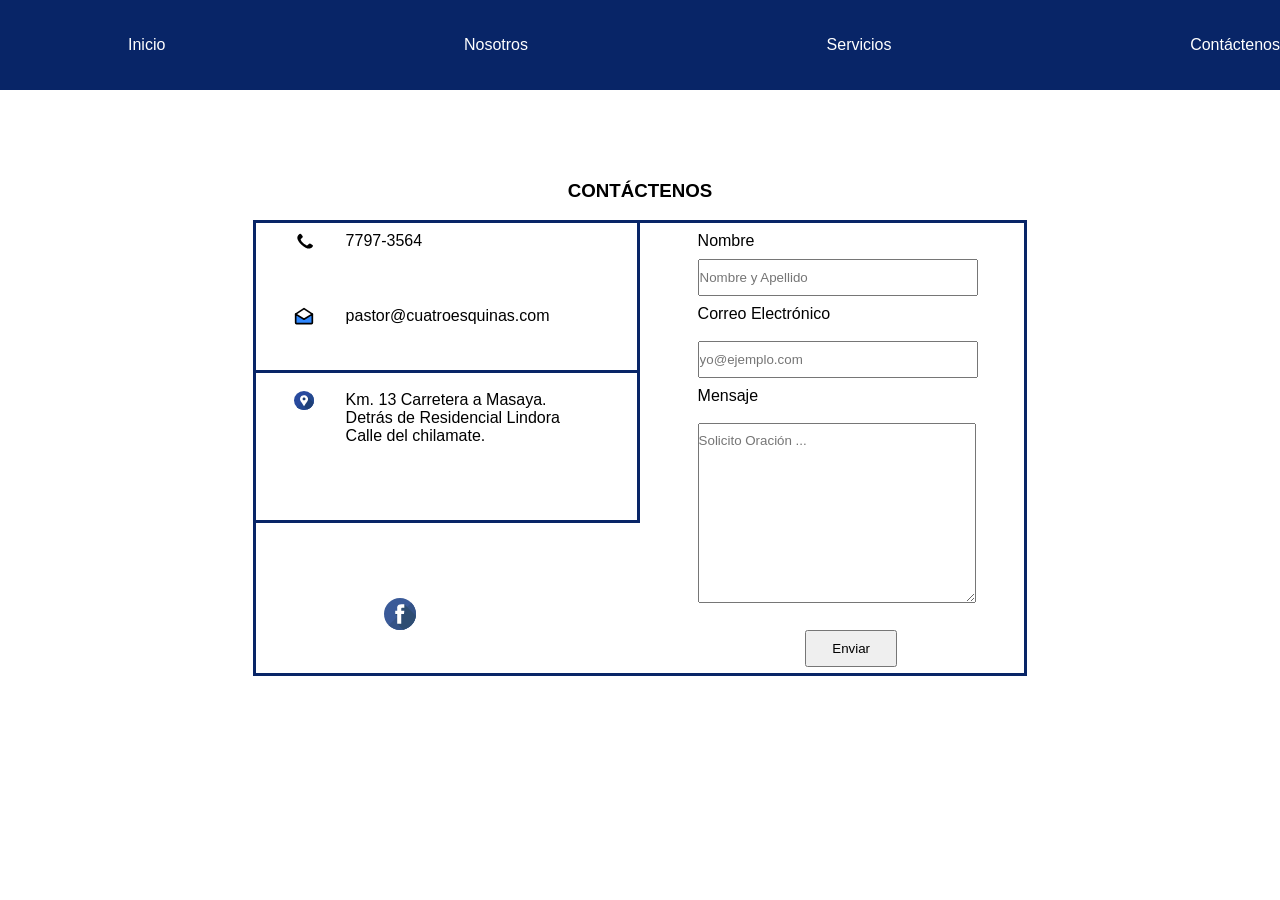
==== contact.html @ 526b239d "Change images origin for contact form" ====
<!DOCTYPE html>
<html lang="en">
<head>
    <meta charset="UTF-8">
    <meta http-equiv="X-UA-Compatible" content="IE-edge">
    <meta name="viewport" content="width=device-width, initial-scale=1.0">
    <title>Contacto</title>
    <link rel="stylesheet" href="style.css">
</head>
<body>
  <header class="header-container">
    <nav class="nav-bar">
      <ul class="nav-options">
        <li class="nav-list"><a class="link" href="index.html#home">Inicio</a></li>
        <li class="nav-list"><a class="link">Nosotros</a></li>
        <li class="nav-list"><a class="link" href="index.html#servicios">Servicios</a></li>
        <li class="nav-list"><a class="link" href="contact.html">Contáctenos</a></li>
      </ul>
    </nav>
    <nav class="nav-mobil" >
      <div class="hamburger">
        <span class="bar"></span>
        <span class="bar"></span>        
        <span class="bar"></span> 
      </div>
      <ul class="mobil-list">
        <li><a class="mobil-link" href="about.html">Nosotros</a></li>
        <li><a class="mobil-link" href="index.html#servicios">Servicios</a></li>
        <li><a  class="mobil-link" href="contact.html">Contáctenos</a></li>
      </ul>    
    </nav>

  </header>
  <section class="form-section">
    <h3>CONTÁCTENOS</h3>
    <div class="info-container">
      <img src="img/forma/call.svg" class="phone-image"><p class="phone-number">7797-3564</p>
      <img src="img/forma/mail.svg" class="mail-image"><p class="email">pastor@cuatroesquinas.com</p>
     
      <img src="img/forma/address.svg" class="address-image"><div class="address">
        <p>Km. 13 Carretera a Masaya.</p>  Detrás de Residencial Lindora
        <p>Calle del chilamate.</p>
      </div>
      <ul class="social-networks"> 
        <li class="list-social"> <a href="https://www.facebook.com/somos4troesquinas" class="logo"><img src="img/forma/fb1.svg" class="fb"></a></li>
      </ul>
      <form action="https://api.web3forms.com/submit" method="POST" class="form">
        <input type="hidden" name="access_key" value="96ead554-1c9c-457c-add5-d3d6f582c235">
        <label for="name" class="label-name">Nombre</label>
        <input type="text" class="text-name" name="name" id="name" maxlength="30" placeholder= "Nombre y Apellido" required>
        <label  for="email" class="label-email">Correo Electrónico</label>
        <input type="email" name="email" class="text-name" id="email" placeholder= "yo@ejemplo.com" required>
        <label for="msg" class="label-message">Mensaje</label>
        <textarea name="message" class="text-message" id= "msg" maxlength="600" placeholder= "Solicito Oración ..."></textarea>
        <button type="submit">Enviar</button>
      </form>
    </div>
  </section>  
  <script src="menu.js"></script>
</body>
</html>
---- style.css ----
* {
  margin: 0;
  padding: 0;
  text-decoration: none;
  font-family: "Montserrat", sans-serif;
}

html,
body {
  min-height: 100%;
  width: 100%;
}

body {
  background: white;
  background-repeat: no-repeat;
}

/* Hero Section */

.slideshow-container {
  max-width: 1000px;
  position: relative;
  margin: auto;
}

.mySlides {
  display: none;
}

.prev, .next {
  cursor: pointer;
  position: absolute;
  top: 50%;
  width: auto;
  margin-top: -22px;
  padding: 16px;
  color: white;
  font-weight: bold;
  font-size: 18px;
  transition: 0.6s ease;
  border-radius: 0 3px 3px 0;
  user-select: none;
}
.next {
  right: 0;
  border-radius: 3px 0 0 3px;
}

.prev:hover, .next:hover {
  background-color: rgba(0,0,0,0.8);
}

/* Caption text */
.text {
  color: #f2f2f2;
  font-size: 15px;
  padding: 8px 12px;
  position: absolute;
  bottom: 8px;
  width: 100%;
  text-align: center;
}

/* Number text (1/3 etc) */
.numbertext {
  color: #f2f2f2;
  font-size: 12px;
  padding: 8px 12px;
  position: absolute;
  top: 7.5vh;
}

/* The dots/bullets/indicators */

.dot-container {
  text-align: center;
}

.dot {
  cursor: pointer;
  height: 15px;
  width: 15px;
  margin: 0 2px;
  background-color: #bbb;
  border-radius: 50%;
  display: inline-block;
  transition: background-color 0.6s ease;
}

.active, .dot:hover {
  background-color: #717171;
}

/* Fading animation */
.fade {
  animation-name: fade;
  animation-duration: 1.5s;
}

@keyframes fade {
  from {opacity: .4}
  to {opacity: 1}
}

.hero {
  margin-top: 7.5vh;
  height: 35vh;
  width: 100vw;
  object-fit: cover;
}

.header-container {
  display: flex;
  width: 100vw;
}

.nav-bar {
  width: 0;
  height: 0;
}

.nav-mobil {
  display: flex;
  justify-content: space-between;
  align-items: center;
  background-color: #082567;
  transition: 0.3s;
  width: 100vw;
  height: 7.5vh;
  position: fixed;
  z-index: 1000;
}

.nav-mobil li {
  list-style: none;
}

.mobil-list {
  visibility: hidden;
}

.mobil-link {
  color: white;
  margin-top: -200px;
}

.hamburger {
  flex: 1;
  margin-left: -70vw;
}

.bar {
  display: block;
  width: 6vw;
  height: 0.5vh;
  margin: 0.6vh auto;
  -webkit-transition: all 0.3s ease-in-out;
  transition: all 0.3s ease-in-out;
  background-color: white;
}

.hamburger.active.bar:nth-child(1) {
  margin-top: 5vh;
  margin-left: 10vw;
  transform: translateY(12px) rotate(45deg);
}

.hamburger.active .bar:nth-child(2) {
  opacity: 0;
}

.hamburger.active .bar:nth-child(3) {
  margin-top: 1.5vh;
  margin-left: 10vw;
  transform: translateY(-16px) rotate(-45deg);
}

.nav-mobil.active {
  display: flex;
  flex-direction: column;
  justify-content: center;
  left: -5vh;
  transition: 0.3s;
  z-index: 1;
  width: 110vw;
  height: 100vh;
  padding-bottom: 10vh;
  visibility: visible;
}

.nav-mobil.active .mobil-list {
  gap: 2vh;
  margin-top: -40vh;
  margin-left: 14vw;
  visibility: visible;
}

.mobil-list.active {
  visibility: visible;
  position: absolute;
}

/* Principios Section Mobile */

.principios-title {
  color: black;
  font-size: 2em;
  padding-bottom: 5vh;
}

.principios-container {
  padding: 10vh 0 30vh 0;
  display: flex;
  flex-direction: column;
  align-items: center;
  width: 100vw;
}

.principios {
  width: 90%;
}

.principio {
  width: 40%;
  height: 20%;
  border-radius: 50%;
  opacity: 0.8;
  transition: 1s ease;
  cursor: pointer;
  margin-bottom: 2vh;
}

.principio_container {
  display: flex;
  flex-direction: column;
  align-items: center;
  position: relative;
}

.principio_container:hover {
  display: flex;
  flex-direction: column;
  opacity: 1;
}

.principio_btn {
  margin-top: 0;
  background-color: #ff8000;
  color: white;
  opacity: 1;
  border-radius: 5px;
  border: 3px solid #ff8000;
  font-size: 1em;
  font-weight: bold;
  padding: 10px 20px;
}

/* Servicios Section */

.servicios-section {
  display: flex;
  flex-direction: column;
  align-items: center;
  width: 100vw;
  padding-bottom: 10vh;
}

.servicios-title {
  color: black;
  font-size: 2em;
  padding-bottom: 5vh;
  display: flex;
  justify-content: center;
  width: 90vw;
}

.invitacion {
  color: black;
  font-size: 1.5em;
  padding-bottom: 8vh;
  width: 80vw;
}

.servicios-container {
  display: flex;
  flex-direction: column;
  align-items: center;
  width: 90vw;
  margin-left: 2.5vw;
}

.servicios {
  display: flex;
  flex-direction: column;
  align-items: center;
  height: 50vh;
  width: 80vw;
  background-image: none;
  background-color: #104e8b;
  border: #082567 solid 2px;
  border-radius: 15px;
  margin-top: 5vh;
}
  

.servicios h3 {
  color: white;
  margin: 10vh 0 3vh 0;
  font-size: 1.2em;
  font-weight: bold;
}

.servicios img {
  background-color: white;
  width: 35%;
  height: 25%;
  border-radius: 50%;
  overflow: hidden;
  margin: 3vh 0 3vh 2vw;
}

.dia {
  color: white;
  font-size: 1.2em;
  font-weight: bold;
}

/* Modal */

.modal {
  position: fixed;
  inset: 0;
  width: 100vw;
  height: 90vh;
  background-color: rgba(0, 0, 0, 0.90);
  backdrop-filter: blur(15px);
  display: flex;
  justify-content: center;
  align-items: center;
  z-index: 1000;
}

.hidden {
  display: none;
}

.modal-img {
  width:100%;
}

.modal-content {
  position:relative;
  background-color: white;
  width: 80%;
  max-width: 700px;
  padding: 20px;
  border-radius: 10px;
}

.modal-text {
  margin-top: 20px;
  line-height: 1.6;
}

.close-btn {
  justify-self: end;
  font-size: 2rem;
  cursor: pointer;
}

/* Form Section */

.form-section {
  display: flex;
  flex-direction: column;
  justify-content: center;
}

.form-section h3 {
  margin-bottom: 2vh;
  align-self: center;
}

.servicios:hover > h3 {
  display: block;
}

.form {
  grid-row: 1/2;
  display: flex;
  flex-direction: column;
  justify-content: center;
  width: 86vw;
  padding-left: 5%;
  border-bottom: solid #082567 3px;
}

.info-container {
  width: 90vw;
  height: 75vh;
  margin: 0 5vw 5vw 5vw;
  display: grid;
  grid-template-columns: 1fr;
  grid-template-rows: repeat(8, 1fr);
  border: solid #082567 3px;
}

.label-name {
  grid-row: 1/2;
  width: 90%;
  margin: 1vh 0 2vh 0;
}

.text-name {
  grid-row: 1/2;
  width: 90%;
  padding: 1vh 0 1vh 0;
}

.label-email {
  grid-row: 1/2;
  margin: 1vh 0 2vh 0;
}

.text-email {
  grid-row: 1/2;
  width: 90%;
  padding: 1vh 0 1vh 0;
}

.label-message {
  grid-row: 1/2;
  margin: 1vh 0 2vh 0;
}

.text-message {
  grid-row: 1/2;
  width: 90%;
  padding: 1vh 0 0 0;
  height: 20vh;
}

button {
  grid-row: 1/2;
  width: 30%;
  margin-top: 3vh;
  padding: 1vh;
  align-self: center;
  margin-bottom: 2%;
}

.phone-image {
  grid-column: 1/2;
  grid-row: 2/3;
  height: 1.2em;
  padding: 1vh 0 0 13vw;
}

.phone-number {
  grid-column: 1/2;
  grid-row: 2/3;
  padding: 1vh 0 0 20vw;
}

.mail-image {
  grid-column: 1/2;
  grid-row: 3/4;
  height: 1.2em;
  padding: 0 0 0 13vw;
}

.email {
  grid-column: 1/2;
  grid-row: 3/4;
  border-bottom: solid #082567 3px;
  padding: 0 0 1vh 20vw;
}

.address-image {
  grid-column: 1/2;
  grid-row: 4/5;
  height: 1.2em;
  padding: 3vh 0 0 13vw;
}

.address {
  grid-column: 1/2;
  grid-row: 4/5;
  border-bottom: solid #082567 3px;
  padding: 1vh 0 1vh 20vw;
}

.social-networks {
  grid-column: 1/2;
  grid-row: 8/9;
}

.list-social {
  height: 40%;
  list-style: none;
}

.fb {
  height: 2em;
  margin-left: 20vw;
}

@media (min-width: 767px) {
  .nav-mobil {
    visibility: hidden;
  }

  .nav-options {
    visibility: visible;
    display: flex;
    justify-content: space-between;
    align-items: center;
    background-color: #082567;
    transition: 0.3s;
    width: 100vw;
    height: 10vh;
    position: fixed;
    z-index: 1000;
  }

  .nav-list {
    list-style: none;
  }

  .link {
    margin-left: 10vw;
    font-weight: 400;
    padding-bottom: 8px;
    border-bottom: 3px solid transparent;
    color: white;
    z-index: 1000;
  }

  .link:hover {
    border-color: white;
    font-weight: 600;
  }

  .hamburger {
    visibility: hidden;
  }

  .nav-bar {
    visibility: visible;
  }
  .text {
  width: 100vw;
  }

  .next {
    right: -32vw;
  }

  .slideshow-container {
    margin: 0;
  }

  .hero {
    height: 80vh;
    width: 100vw;
  }

  .numbertext {
    top: 10vh;
  }

  .dot-container {
  width: 100vw;
}


  .principios-title {
    font-size: 3.2em;
    padding-bottom: 10vh;
  }

  .principios-container {
    width: 90vw;
    display: flex;
    flex-direction: column;
    padding: 20vh 0 20vh 5vw;
  }

  .principios {
    display: flex;
    flex-direction: row;
    align-items: center;
  }

  .principio_container {
    display: flex;
    flex-direction: column;
    width: 25vw;
  }

  .principio_container:hover {
    display: flex;
    flex-direction: column;
  }

  .principio {
    width: 10vw;
    height: 20vh;
  }

  .principio_btn {
    background-color: #ff8000;
    color: white;
    opacity: 0;
  }

  .principio_container:hover > .principio_btn {
  opacity: 1;
  }

  .principio_container:hover > .principio_btn {
    opacity: 1;
  }

  /* Modal Desktop */
  
  .modal {
    width: 100vw;
    height: 100vh;
    align-items: center;
  }

  .modal-content {
    height: 80vh;
  }

  .close-btn {
    top: 10px;
    right: 20px;
  }

  .modal-img {
    height: 50vh;
    object-fit: cover;
  }

  .servicios-section {
    display: flex;
    flex-direction: column;
    align-items: center;
    width: 100vw;
    padding-bottom: 10vh;
  }

  .servicios-title {
    color: black;
    font-size: 3.2em;
    padding-bottom: 5vh;
  }

  .invitacion {
    color: black;
    font-size: 1.5em;
    padding-bottom: 8vh;
    width: 60vw;
    padding-left: 5vw;
  }

  .servicios-container {
    display: flex;
    flex-direction: row;
    justify-content: space-between;
    width: 90vw;
    margin-left: 0;
  }

  .servicios {
    display: flex;
    justify-content: center;
    height: 50vh;
    width: 20vw;
    border: black solid 2px;
    border-radius: 15px;
    background-image: url(img/servicios/florazul.jpeg);
    background-color: rgba(0, 0, 0, 0.85);
    background-blend-mode: darken;
    background-repeat: no-repeat;
    background-size: cover;
    align-items: flex-end;
    border-radius: 15px;
    margin-bottom: 5vh;
    cursor: pointer;
  }

  .servicios:hover {
    display: flex;
    flex-direction: column;
    background-image: none;
    background-color: #104e8b;
    border: #082567 solid 2px;
    border-radius: 15px;
    height: 50vh;
    width: 20vw;
    display: flex;
    justify-content: center;
    align-items: center;
  }  

  .servicios h3 {
    color: white;
    margin: 3vh 0 3vh;
    font-size: 1.2em;
    font-weight: bold;
    display: none;
  }

  .servicios img {
    background-color: white;
    width: 30%;
    border-radius: 50%;
    overflow: hidden;
    margin: 0 0 2vh .8vw;
    position: relative;
  }

  .dia {
    color: white;
    font-size: 1.2em;
    font-weight: bold;
    display: none;
  }

  .servicios:hover > .servicios {
  background-image: none;
  }

  .servicios:hover > p {
    display: block;
    display: flex;
    justify-content: center;
    color: white;
  }

  /* Contact Section  Desktop */

  .form-section {
    margin-top: 20vh;
    display: flex;
    align-items: center;
  }

  .info-container {
    width: 60vw;
    height: 50vh;
    margin: 0 5vw 5vw 5vw;
    display: grid;
    grid-template-columns: 1fr 1fr;
    grid-template-rows: repeat(6, 1fr);
    border: solid #082567 3px;
  }

  .phone-image {
    padding: 1vh 0 0 3vw;
    grid-row: 1/2;
    height: 1.2em;
  }

  .phone-number {
    padding: 1vh 0 0 7vw;
    grid-row: 1/2;
    border-right: solid #082567 3px;
  }

  .mail-image {
    padding: 1vh 0 0 3vw;
    grid-row: 2/3;
  }

  .email {
    padding: 1vh 0 0 7vw;
    grid-row: 2/3;
    border-right: solid #082567 3px;
  }

  .address-image {
    padding: 2vh 0 0 3vw;
    grid-row: 3/5;
  }

  .address {
    padding: 2vh 0 0 7vw;
    grid-row: 3/5;
    border-right: solid #082567 3px;
  }

  .social-networks {
    grid-row: 6/7;
  }

  .fb {
    margin-left: 10vw;
  }

  .form {
    grid-column: 2/3;
    grid-row: 1/7;
    width: 80%;
    margin-left: 10%;
    border-bottom: none;
  }

  .label-name {
    grid-row: 1/2;
    width: 100%;
    margin: 1vh 0 1vh 0;
  }

  .text-name {
    grid-row: 2/3;
  }

  .label-email {
    grid-row: 3/4;
  }

  .text-email {
    grid-row: 4/5;
  }

  .label-message {
    grid-row: 5/6;
  }

  .text-message {
    grid-row: 6/7;
  }

  button {
    grid-row: 7/8;
  }
}
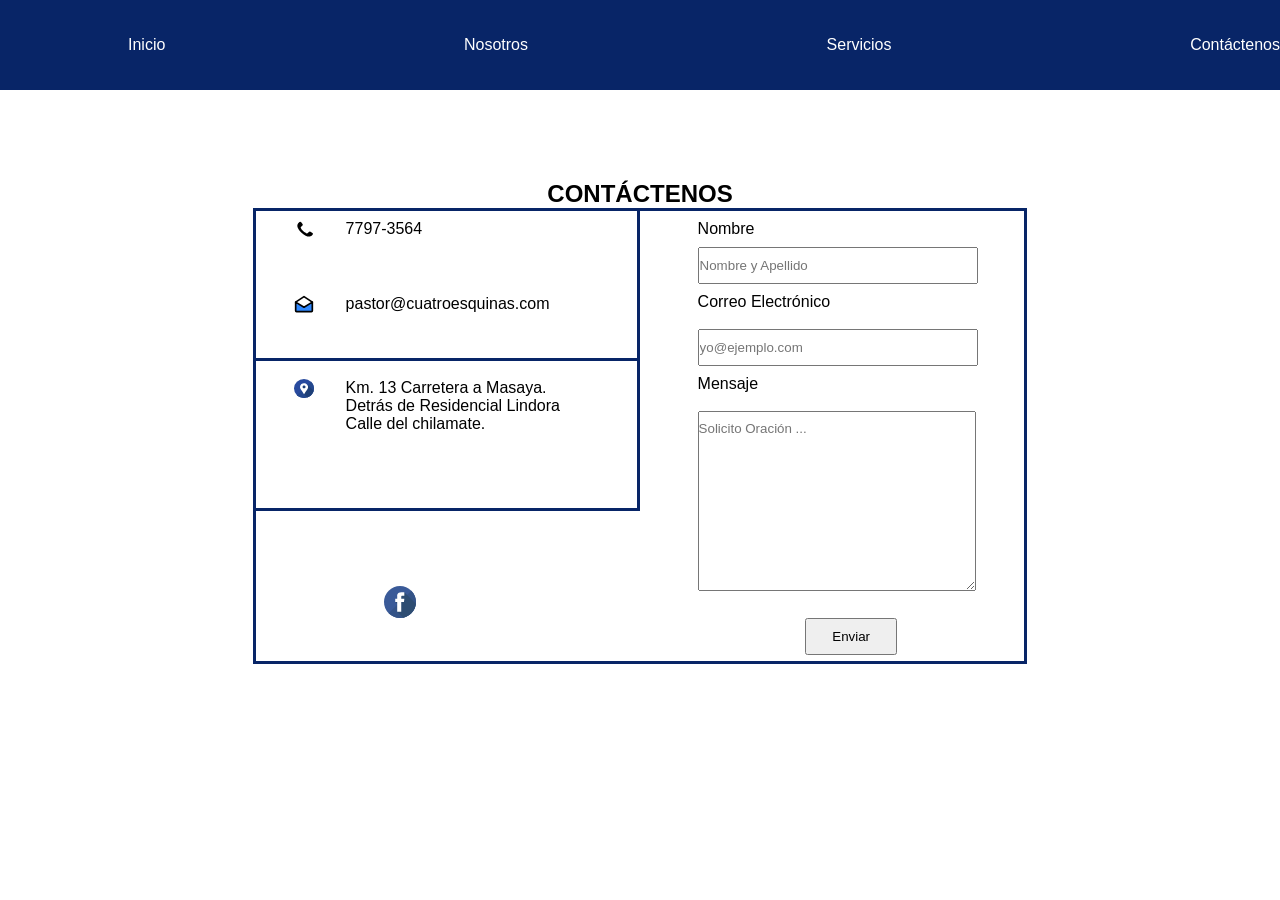
==== commit 598610b0: "Change header from h3 to h2" ====
--- a/contact.html
+++ b/contact.html
@@ -24,7 +24,8 @@
         <span class="bar"></span> 
       </div>
       <ul class="mobil-list">
-        <li><a class="mobil-link" href="about.html">Nosotros</a></li>
+        <li><a class="mobil-link" href="index.html#home">Inicio</a></li>
+        <li><a class="mobil-link" href="nosotros.html">Nosotros</a></li>
         <li><a class="mobil-link" href="index.html#servicios">Servicios</a></li>
         <li><a  class="mobil-link" href="contact.html">Contáctenos</a></li>
       </ul>    
@@ -32,7 +33,7 @@
 
   </header>
   <section class="form-section">
-    <h3>CONTÁCTENOS</h3>
+    <h2>CONTÁCTENOS</h2>
     <div class="info-container">
       <img src="img/forma/call.svg" class="phone-image"><p class="phone-number">7797-3564</p>
       <img src="img/forma/mail.svg" class="mail-image"><p class="email">pastor@cuatroesquinas.com</p>
--- a/style.css
+++ b/style.css
@@ -142,7 +142,7 @@
 
 .mobil-link {
   color: white;
-  margin-top: -200px;
+  margin-top: -200px; 
 }
 
 .hamburger {
@@ -160,10 +160,10 @@
   background-color: white;
 }
 
-.hamburger.active.bar:nth-child(1) {
+.hamburger.active .bar:nth-child(1) {
   margin-top: 5vh;
   margin-left: 10vw;
-  transform: translateY(12px) rotate(45deg);
+  transform: translateY(13px) rotate(45deg);
 }
 
 .hamburger.active .bar:nth-child(2) {
@@ -199,6 +199,10 @@
 .mobil-list.active {
   visibility: visible;
   position: absolute;
+}
+
+.link {
+  visibility: hidden;
 }
 
 /* Principios Section Mobile */
@@ -506,6 +510,195 @@
   margin-left: 20vw;
 }
 
+/* Nosotros page */
+
+.people1-container {
+  width: 100vw;
+}
+
+.people1 {
+  position: absolute;
+  object-fit: cover;
+  margin-left: 0;
+  margin-top: 20vh;
+  animation: slideLeft 5s ease-in-out forwards;
+}
+
+.container-people1-text {
+  position: absolute;
+  margin-top: 40vh;
+  width: 100%;
+  min-height: 7rem;
+  margin-left: 0;
+  background-color: #082567;
+  animation: fadeIn 5s ease forwards;
+}
+
+.people1-text {
+  width: 90%;
+  padding-left: 5%;
+  padding-top: 3%;
+  position: absolute;
+  color: white;
+  animation: fadeIn 5s ease forwards;
+}
+
+/* People 2 */
+
+.people2-container {
+  position: absolute;
+  margin-top: 60vh;
+  width: 100vw;
+}
+
+.people2 {
+  position: absolute;
+  object-fit: cover;
+  width: 50vw;
+  height: 18vh;
+  margin-right: 20vw;
+  animation: slideRight 5s ease forwards;
+}
+
+.container-people2-text {
+  position: absolute;
+  width: 100%;
+  height: 7rem;
+  background-color: #082567;
+
+  animation: fadeIn 2s ease forwards;
+  margin-top: 20vh;
+}
+
+.people2-text {
+  width: 90%;
+  padding-left: 5%;
+  padding-top: 3%;
+  position: absolute;
+  color: white;
+  animation: fadeIn 5s ease forwards;
+}
+
+
+@keyframes slideLeft {
+
+  from {
+    transform: translateX(0);
+    opacity: 0;
+  }
+
+  to {
+    transform: translateX(80%);
+    opacity: 1;
+  }
+
+}
+
+@keyframes slideRight {
+
+  from {
+    transform: translateX(60%);
+    opacity: 0;
+  }
+
+  to {
+    transform: translateX(5%);
+    opacity: 1;
+  }
+
+}
+
+@keyframes fadeIn {
+
+  from {
+    opacity: 0;
+  }
+
+  to {
+    opacity: 1;
+  }
+
+}
+
+@media screen and (min-width: 359px) {
+
+  .hamburger.active .bar:nth-child(1) {
+  margin-top: 5vh;
+  margin-left: 10vw;
+  transform: translateY(13px) rotate(45deg);
+}
+
+.hamburger.active .bar:nth-child(3) {
+  margin-top: 2.3vh;
+  margin-left: 10vw;
+  transform: translateY(-16px) rotate(-45deg);
+}
+
+}
+
+@media screen and (min-width: 374px) {
+
+  .hamburger.active .bar:nth-child(1) {
+  margin-top: 5vh;
+  margin-left: 10vw;
+  transform: translateY(13px) rotate(45deg);
+}
+
+.hamburger.active .bar:nth-child(3) {
+  margin-top: 2.65vh;
+  margin-left: 10vw;
+  transform: translateY(-16px) rotate(-45deg);
+}
+
+}
+
+@media screen and (min-width: 389px) {
+
+  .hamburger.active .bar:nth-child(1) {
+  margin-top: 5.9vh;
+  margin-left: 10vw;
+  transform: translateY(13px) rotate(45deg);
+}
+
+.hamburger.active .bar:nth-child(3) {
+  margin-top: 1.8vh;
+  margin-left: 10vw;
+  transform: translateY(-16px) rotate(-45deg);
+}
+
+}
+
+@media screen and (min-width: 411px) {
+
+  .hamburger.active .bar:nth-child(1) {
+  margin-top: 5.7vh;
+  margin-left: 10vw;
+  transform: translateY(13px) rotate(45deg);
+}
+
+.hamburger.active .bar:nth-child(3) {
+  margin-top: 1.6vh;
+  margin-left: 10vw;
+  transform: translateY(-16px) rotate(-45deg);
+}
+}
+
+@media screen and (min-width: 429px) {
+
+  .hamburger.active .bar:nth-child(1) {
+  margin-top: 5.9vh;
+  margin-left: 10vw;
+  transform: translateY(13px) rotate(45deg);
+}
+
+.hamburger.active .bar:nth-child(3) {
+  margin-top: 1.5vh;
+  margin-left: 10vw;
+  transform: translateY(-16px) rotate(-45deg);
+}
+
+}
+
 @media (min-width: 767px) {
   .nav-mobil {
     visibility: hidden;
@@ -535,6 +728,7 @@
     border-bottom: 3px solid transparent;
     color: white;
     z-index: 1000;
+    visibility: visible;
   }
 
   .link:hover {
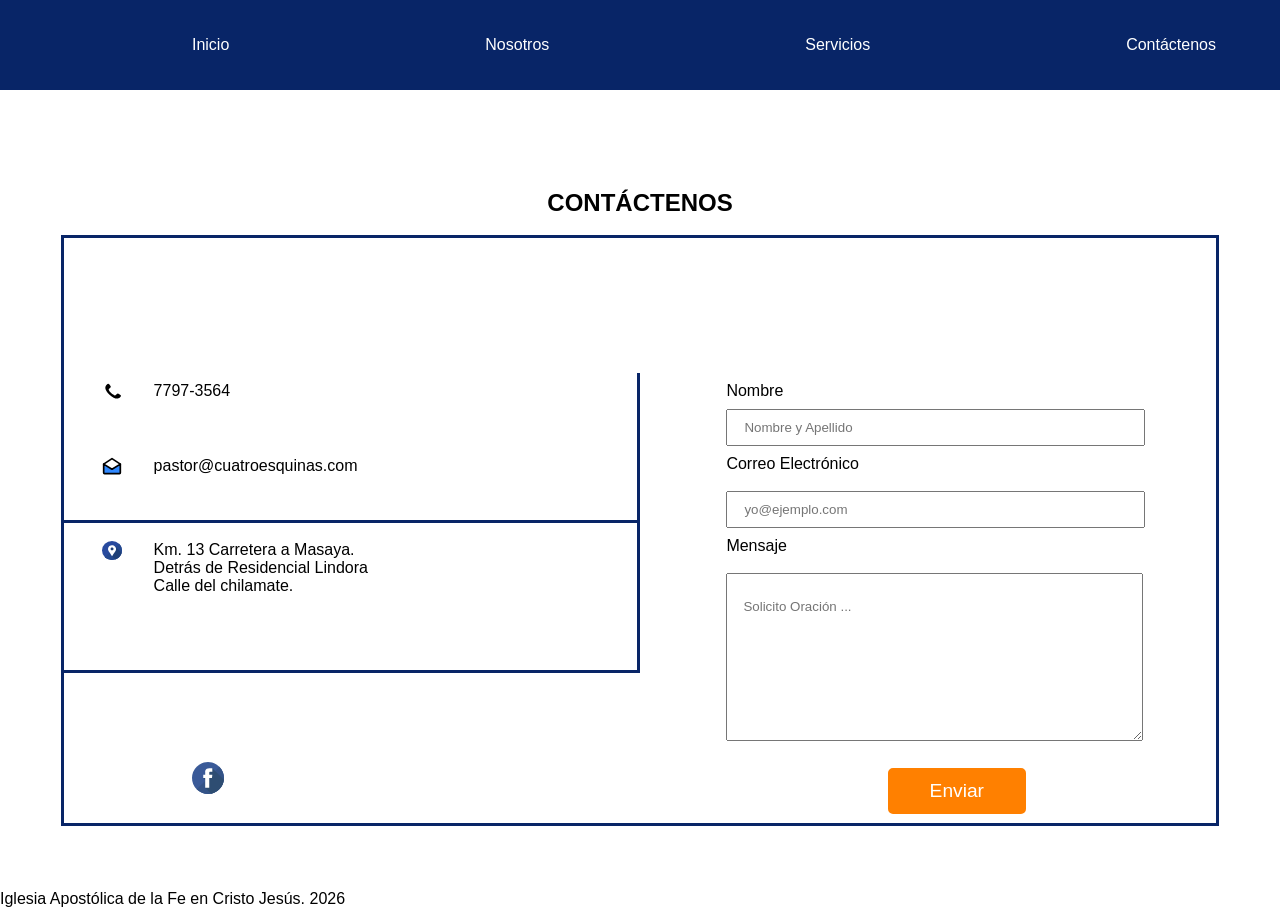
==== commit 4a3e6dd8: "Add footer" ====
--- a/contact.html
+++ b/contact.html
@@ -57,6 +57,10 @@
       </form>
     </div>
   </section>  
+  <footer class="footer">
+    <span>Iglesia Apostólica de la Fe en Cristo Jesús. 2026</span>
+  </footer>
+
   <script src="menu.js"></script>
 </body>
 </html>
--- a/style.css
+++ b/style.css
@@ -28,7 +28,8 @@
   display: none;
 }
 
-.prev, .next {
+.prev,
+.next {
   cursor: pointer;
   position: absolute;
   top: 50%;
@@ -42,22 +43,24 @@
   border-radius: 0 3px 3px 0;
   user-select: none;
 }
+
 .next {
   right: 0;
   border-radius: 3px 0 0 3px;
 }
 
-.prev:hover, .next:hover {
-  background-color: rgba(0,0,0,0.8);
+.prev:hover,
+.next:hover {
+  background-color: rgba(0, 0, 0, 0.8);
 }
 
 /* Caption text */
 .text {
   color: #f2f2f2;
-  font-size: 15px;
-  padding: 8px 12px;
+  font-size: 1rem;
+  font-weight: bold;
   position: absolute;
-  bottom: 8px;
+  bottom: 20px;
   width: 100%;
   text-align: center;
 }
@@ -88,7 +91,8 @@
   transition: background-color 0.6s ease;
 }
 
-.active, .dot:hover {
+.active,
+.dot:hover {
   background-color: #717171;
 }
 
@@ -99,8 +103,8 @@
 }
 
 @keyframes fade {
-  from {opacity: .4}
-  to {opacity: 1}
+  from { opacity: 0.4; }
+  to { opacity: 1; }
 }
 
 .hero {
@@ -138,16 +142,17 @@
 
 .mobil-list {
   visibility: hidden;
+  background-color: #082567;
 }
 
 .mobil-link {
   color: white;
-  margin-top: -200px; 
+  font-size: 3rem;
 }
 
 .hamburger {
   flex: 1;
-  margin-left: -70vw;
+  margin-left: -10vw;
 }
 
 .bar {
@@ -189,6 +194,10 @@
   visibility: visible;
 }
 
+.active {
+  background-color: #082567;
+}
+
 .nav-mobil.active .mobil-list {
   gap: 2vh;
   margin-top: -40vh;
@@ -198,7 +207,12 @@
 
 .mobil-list.active {
   visibility: visible;
-  position: absolute;
+  display: flex;
+  justify-content: space-around;
+  align-items: center;
+  flex-direction: column;
+  width: 80%;
+  height: 70%;
 }
 
 .link {
@@ -214,7 +228,7 @@
 }
 
 .principios-container {
-  padding: 10vh 0 30vh 0;
+  padding: 10vh 0 15vh 0;
   display: flex;
   flex-direction: column;
   align-items: center;
@@ -249,7 +263,7 @@
 }
 
 .principio_btn {
-  margin-top: 0;
+  margin: 3vh 0 5vh 0;
   background-color: #ff8000;
   color: white;
   opacity: 1;
@@ -284,6 +298,7 @@
   font-size: 1.5em;
   padding-bottom: 8vh;
   width: 80vw;
+  text-align: center;
 }
 
 .servicios-container {
@@ -306,7 +321,6 @@
   border-radius: 15px;
   margin-top: 5vh;
 }
-  
 
 .servicios h3 {
   color: white;
@@ -330,14 +344,39 @@
   font-weight: bold;
 }
 
+.preach {
+  display: flex;
+  flex-direction: column;
+  justify-content: center;
+  padding: 10vh 0 5vh 0;
+  width: 90vw;
+}
+
+.preach-title {
+  display: flex;
+  justify-content: center;
+  color: black;
+  font-size: 2em;
+  padding-bottom: 5vh;
+  margin-left: 5vw;
+  width: 90vw;
+}
+
+.fb-video {
+  width: 90vw;
+  display: flex;
+  justify-content: center;
+  margin-left: 5vw;
+}
+
 /* Modal */
 
 .modal {
   position: fixed;
   inset: 0;
   width: 100vw;
-  height: 90vh;
-  background-color: rgba(0, 0, 0, 0.90);
+  height: 100vh;
+  background-color: rgba(0, 0, 0, 0.9);
   backdrop-filter: blur(15px);
   display: flex;
   justify-content: center;
@@ -350,11 +389,11 @@
 }
 
 .modal-img {
-  width:100%;
+  width: 100%;
 }
 
 .modal-content {
-  position:relative;
+  position: relative;
   background-color: white;
   width: 80%;
   max-width: 700px;
@@ -379,9 +418,10 @@
   display: flex;
   flex-direction: column;
   justify-content: center;
-}
-
-.form-section h3 {
+  padding-top: 2vh;
+}
+
+.form-section h2 {
   margin-bottom: 2vh;
   align-self: center;
 }
@@ -406,7 +446,7 @@
   margin: 0 5vw 5vw 5vw;
   display: grid;
   grid-template-columns: 1fr;
-  grid-template-rows: repeat(8, 1fr);
+  grid-template-rows: repeat(5, 1fr);
   border: solid #082567 3px;
 }
 
@@ -420,6 +460,12 @@
   grid-row: 1/2;
   width: 90%;
   padding: 1vh 0 1vh 0;
+}
+
+.text-name::placeholder,
+.text-email::placeholder,
+.text-message::placeholder {
+  padding: 1rem;
 }
 
 .label-email {
@@ -452,6 +498,11 @@
   padding: 1vh;
   align-self: center;
   margin-bottom: 2%;
+  background-color: #ff8000;
+  border: 3px solid #ff8000;
+  border-radius: 5px;
+  color: white;
+  font-size: 1.2rem;
 }
 
 .phone-image {
@@ -491,13 +542,14 @@
 .address {
   grid-column: 1/2;
   grid-row: 4/5;
-  border-bottom: solid #082567 3px;
+  border-bottom: solid #082567;
   padding: 1vh 0 1vh 20vw;
 }
 
 .social-networks {
   grid-column: 1/2;
-  grid-row: 8/9;
+  grid-row: 5/6;
+  border-bottom: solid #082567 3px;
 }
 
 .list-social {
@@ -508,9 +560,16 @@
 .fb {
   height: 2em;
   margin-left: 20vw;
+  margin-top: 1.5vh;
 }
 
 /* Nosotros page */
+
+.nosotros-title {
+  color: black;
+  margin-top: 15vh;
+  text-align: center;
+}
 
 .people1-container {
   width: 100vw;
@@ -520,13 +579,13 @@
   position: absolute;
   object-fit: cover;
   margin-left: 0;
-  margin-top: 20vh;
+  margin-top: 10vh;
   animation: slideLeft 5s ease-in-out forwards;
 }
 
 .container-people1-text {
   position: absolute;
-  margin-top: 40vh;
+  margin-top: 25vh;
   width: 100%;
   min-height: 7rem;
   margin-left: 0;
@@ -547,7 +606,7 @@
 
 .people2-container {
   position: absolute;
-  margin-top: 60vh;
+  margin-top: 50vh;
   width: 100vw;
 }
 
@@ -565,7 +624,6 @@
   width: 100%;
   height: 7rem;
   background-color: #082567;
-
   animation: fadeIn 2s ease forwards;
   margin-top: 20vh;
 }
@@ -579,9 +637,7 @@
   animation: fadeIn 5s ease forwards;
 }
 
-
 @keyframes slideLeft {
-
   from {
     transform: translateX(0);
     opacity: 0;
@@ -591,11 +647,9 @@
     transform: translateX(80%);
     opacity: 1;
   }
-
 }
 
 @keyframes slideRight {
-
   from {
     transform: translateX(60%);
     opacity: 0;
@@ -605,11 +659,9 @@
     transform: translateX(5%);
     opacity: 1;
   }
-
 }
 
 @keyframes fadeIn {
-
   from {
     opacity: 0;
   }
@@ -617,86 +669,110 @@
   to {
     opacity: 1;
   }
-
 }
 
 @media screen and (min-width: 359px) {
-
   .hamburger.active .bar:nth-child(1) {
-  margin-top: 5vh;
-  margin-left: 10vw;
-  transform: translateY(13px) rotate(45deg);
-}
-
-.hamburger.active .bar:nth-child(3) {
-  margin-top: 2.3vh;
-  margin-left: 10vw;
-  transform: translateY(-16px) rotate(-45deg);
-}
-
+    margin-top: 5vh;
+    margin-left: -25vw;
+    transform: translateY(13px) rotate(45deg);
+  }
+
+  .hamburger.active .bar:nth-child(3) {
+    margin-top: 2.3vh;
+    margin-left: -25vw;
+    transform: translateY(-16px) rotate(-45deg);
+  }
+
+  .principio_btn {
+    width: 30vw;
+  }
+
+  .info-container {
+    height: 90vh;
+    padding-top: 15vh;
+  }
+
+  .form-section h2 {
+    padding-top: 8vh;
+  }
 }
 
 @media screen and (min-width: 374px) {
-
   .hamburger.active .bar:nth-child(1) {
-  margin-top: 5vh;
-  margin-left: 10vw;
-  transform: translateY(13px) rotate(45deg);
-}
-
-.hamburger.active .bar:nth-child(3) {
-  margin-top: 2.65vh;
-  margin-left: 10vw;
-  transform: translateY(-16px) rotate(-45deg);
-}
-
+    margin-top: 5vh;
+    margin-left: -25vw;
+    transform: translateY(13px) rotate(45deg);
+  }
+
+  .hamburger.active .bar:nth-child(3) {
+    margin-top: 2.65vh;
+    margin-left: -25vw;
+    transform: translateY(-16px) rotate(-45deg);
+  }
+
+  .principio_btn {
+    width: 30vw;
+  }
+
+  .form-section {
+    padding-top: 8vh;
+  }
 }
 
 @media screen and (min-width: 389px) {
-
   .hamburger.active .bar:nth-child(1) {
-  margin-top: 5.9vh;
-  margin-left: 10vw;
-  transform: translateY(13px) rotate(45deg);
-}
-
-.hamburger.active .bar:nth-child(3) {
-  margin-top: 1.8vh;
-  margin-left: 10vw;
-  transform: translateY(-16px) rotate(-45deg);
-}
-
+    margin-top: 5.9vh;
+    margin-left: -25vw;
+    transform: translateY(13px) rotate(45deg);
+  }
+
+  .hamburger.active .bar:nth-child(3) {
+    margin-top: 1.8vh;
+    margin-left: -25vw;
+    transform: translateY(-16px) rotate(-45deg);
+  }
+
+  .info-container {
+    height: 80vh;
+  }
 }
 
 @media screen and (min-width: 411px) {
-
   .hamburger.active .bar:nth-child(1) {
-  margin-top: 5.7vh;
-  margin-left: 10vw;
-  transform: translateY(13px) rotate(45deg);
-}
-
-.hamburger.active .bar:nth-child(3) {
-  margin-top: 1.6vh;
-  margin-left: 10vw;
-  transform: translateY(-16px) rotate(-45deg);
-}
+    margin-top: 5.7vh;
+    margin-left: -25vw;
+    transform: translateY(13px) rotate(45deg);
+  }
+
+  .hamburger.active .bar:nth-child(3) {
+    margin-top: 1.6vh;
+    margin-left: -25vw;
+    transform: translateY(-16px) rotate(-45deg);
+  }
+
+  .info-container {
+    width: 90vw;
+    height: 80vh;
+  }
 }
 
 @media screen and (min-width: 429px) {
-
   .hamburger.active .bar:nth-child(1) {
-  margin-top: 5.9vh;
-  margin-left: 10vw;
-  transform: translateY(13px) rotate(45deg);
-}
-
-.hamburger.active .bar:nth-child(3) {
-  margin-top: 1.5vh;
-  margin-left: 10vw;
-  transform: translateY(-16px) rotate(-45deg);
-}
-
+    margin-top: 5.9vh;
+    margin-left: -25vw;
+    transform: translateY(13px) rotate(45deg);
+  }
+
+  .hamburger.active .bar:nth-child(3) {
+    margin-top: 1.5vh;
+    margin-left: -25vw;
+    transform: translateY(-16px) rotate(-45deg);
+  }
+
+  .info-container {
+    height: 75vh;
+  }
 }
 
 @media (min-width: 767px) {
@@ -707,7 +783,7 @@
   .nav-options {
     visibility: visible;
     display: flex;
-    justify-content: space-between;
+    justify-content: space-around;
     align-items: center;
     background-color: #082567;
     transition: 0.3s;
@@ -743,8 +819,9 @@
   .nav-bar {
     visibility: visible;
   }
+
   .text {
-  width: 100vw;
+    width: 100vw;
   }
 
   .next {
@@ -765,9 +842,8 @@
   }
 
   .dot-container {
-  width: 100vw;
-}
-
+    width: 100vw;
+  }
 
   .principios-title {
     font-size: 3.2em;
@@ -810,15 +886,11 @@
   }
 
   .principio_container:hover > .principio_btn {
-  opacity: 1;
-  }
-
-  .principio_container:hover > .principio_btn {
     opacity: 1;
   }
 
   /* Modal Desktop */
-  
+
   .modal {
     width: 100vw;
     height: 100vh;
@@ -871,17 +943,16 @@
 
   .servicios {
     display: flex;
-    justify-content: center;
+    justify-content: end;
+    align-items: flex-start;
     height: 50vh;
     width: 20vw;
     border: black solid 2px;
-    border-radius: 15px;
     background-image: url(img/servicios/florazul.jpeg);
     background-color: rgba(0, 0, 0, 0.85);
     background-blend-mode: darken;
     background-repeat: no-repeat;
     background-size: cover;
-    align-items: flex-end;
     border-radius: 15px;
     margin-bottom: 5vh;
     cursor: pointer;
@@ -896,10 +967,9 @@
     border-radius: 15px;
     height: 50vh;
     width: 20vw;
-    display: flex;
     justify-content: center;
     align-items: center;
-  }  
+  }
 
   .servicios h3 {
     color: white;
@@ -914,8 +984,9 @@
     width: 30%;
     border-radius: 50%;
     overflow: hidden;
-    margin: 0 0 2vh .8vw;
+    margin: 0 0 2vh 0.8vw;
     position: relative;
+    display: flex;
   }
 
   .dia {
@@ -926,7 +997,7 @@
   }
 
   .servicios:hover > .servicios {
-  background-image: none;
+    background-image: none;
   }
 
   .servicios:hover > p {
@@ -939,13 +1010,13 @@
   /* Contact Section  Desktop */
 
   .form-section {
-    margin-top: 20vh;
+    margin-top: 5vh;
     display: flex;
     align-items: center;
   }
 
   .info-container {
-    width: 60vw;
+    width: 90vw;
     height: 50vh;
     margin: 0 5vw 5vw 5vw;
     display: grid;
@@ -990,6 +1061,7 @@
 
   .social-networks {
     grid-row: 6/7;
+    border: none;
   }
 
   .fb {
@@ -1030,7 +1102,21 @@
     grid-row: 6/7;
   }
 
-  button {
+  .button {
     grid-row: 7/8;
   }
 }
+
+@media (min-width: 1439px) {
+  .button:hover {
+    color: #d96100;
+  }
+
+  .principio_btn {
+    width: 9vw;
+  }
+
+  .info-container {
+    width: 60vw;
+  }
+}
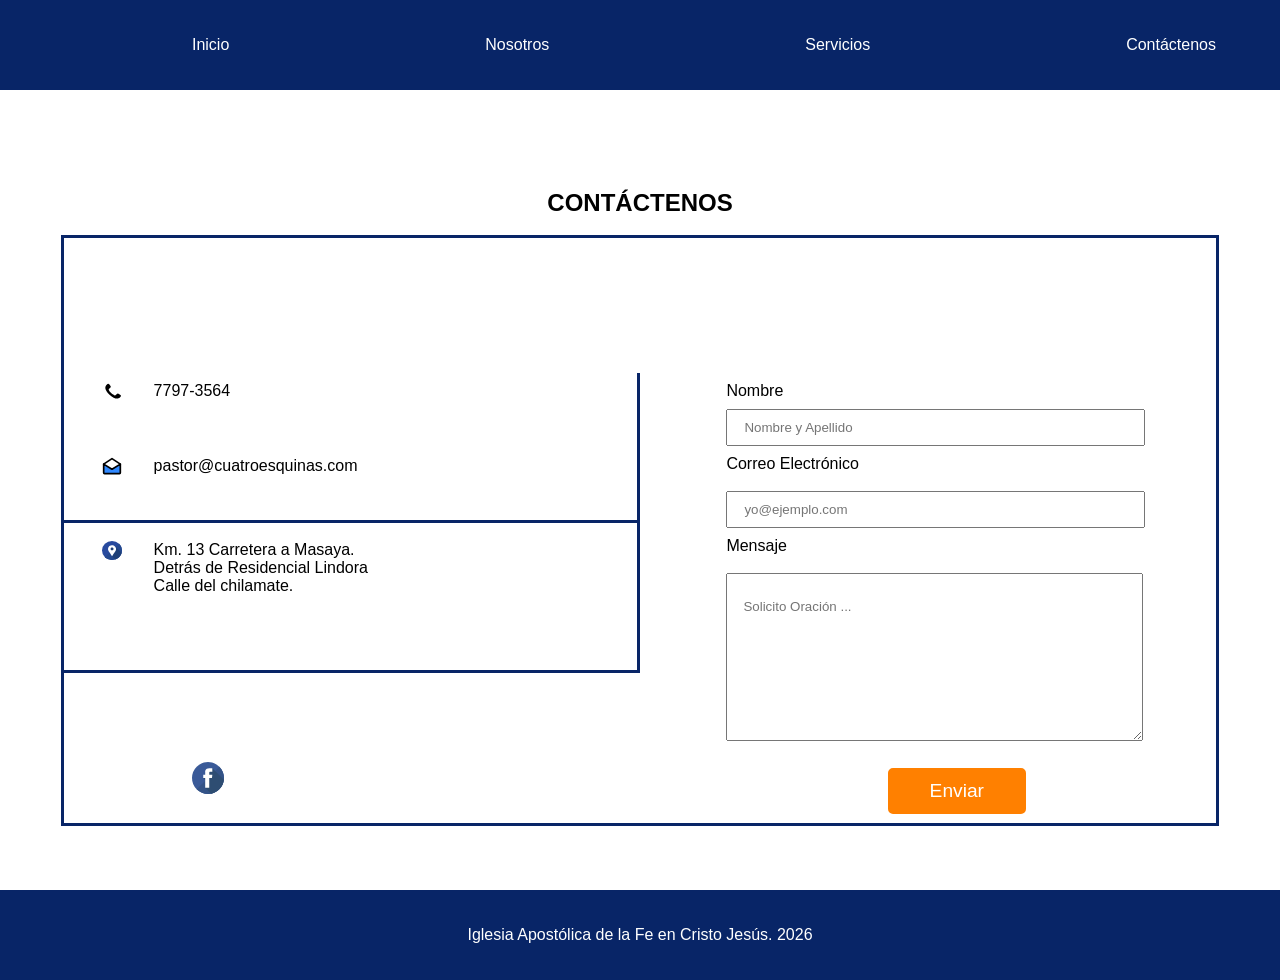
==== commit 378e611e: "Label images" ====
--- a/contact.html
+++ b/contact.html
@@ -35,15 +35,15 @@
   <section class="form-section">
     <h2>CONTÁCTENOS</h2>
     <div class="info-container">
-      <img src="img/forma/call.svg" class="phone-image"><p class="phone-number">7797-3564</p>
-      <img src="img/forma/mail.svg" class="mail-image"><p class="email">pastor@cuatroesquinas.com</p>
+      <img src="img/forma/call.svg" class="phone-image" alt="phone icon"><p class="phone-number">7797-3564</p>
+      <img src="img/forma/mail.svg" class="mail-image" alt="mail icon"><p class="email">pastor@cuatroesquinas.com</p>
      
-      <img src="img/forma/address.svg" class="address-image"><div class="address">
+      <img src="img/forma/address.svg" class="address-image" alt="Location icon"><div class="address">
         <p>Km. 13 Carretera a Masaya.</p>  Detrás de Residencial Lindora
         <p>Calle del chilamate.</p>
       </div>
       <ul class="social-networks"> 
-        <li class="list-social"> <a href="https://www.facebook.com/somos4troesquinas" class="logo"><img src="img/forma/fb1.svg" class="fb"></a></li>
+        <li class="list-social"> <a href="https://www.facebook.com/somos4troesquinas" class="logo"><img src="img/forma/fb1.svg" class="fb" alt="Facebook icon"></a></li>
       </ul>
       <form action="https://api.web3forms.com/submit" method="POST" class="form">
         <input type="hidden" name="access_key" value="96ead554-1c9c-457c-add5-d3d6f582c235">
--- a/style.css
+++ b/style.css
@@ -576,56 +576,57 @@
 }
 
 .people1 {
-  position: absolute;
+  margin-left: 0;
+  margin-top: 5vh;
   object-fit: cover;
-  margin-left: 0;
-  margin-top: 10vh;
   animation: slideLeft 5s ease-in-out forwards;
 }
 
 .container-people1-text {
-  position: absolute;
-  margin-top: 25vh;
+  display: flex;
+  align-items: center;
+  justify-content: center;
+  min-height: 7rem;
   width: 100%;
-  min-height: 7rem;
-  margin-left: 0;
   background-color: #082567;
   animation: fadeIn 5s ease forwards;
 }
 
 .people1-text {
   width: 90%;
-  padding-left: 5%;
   padding-top: 3%;
-  position: absolute;
   color: white;
   animation: fadeIn 5s ease forwards;
 }
 
+.people1-desktop {
+  display: none;
+}
+
 /* People 2 */
 
 .people2-container {
-  position: absolute;
-  margin-top: 50vh;
   width: 100vw;
+  margin-bottom: 14vh;
 }
 
 .people2 {
-  position: absolute;
-  object-fit: cover;
   width: 50vw;
   height: 18vh;
+  object-fit: cover;
   margin-right: 20vw;
   animation: slideRight 5s ease forwards;
 }
 
 .container-people2-text {
-  position: absolute;
+  display: flex;
+  align-items: center;
+  justify-content: center;
+  min-height: 7rem;
   width: 100%;
   height: 7rem;
   background-color: #082567;
   animation: fadeIn 2s ease forwards;
-  margin-top: 20vh;
 }
 
 .people2-text {
@@ -644,7 +645,7 @@
   }
 
   to {
-    transform: translateX(80%);
+    transform: translateX(90%);
     opacity: 1;
   }
 }
@@ -669,6 +670,19 @@
   to {
     opacity: 1;
   }
+}
+
+.footer {
+  height: 7.5vh;
+  background-color: #082567;
+  display: flex;
+  align-items: center;
+  justify-content: center;
+}
+
+.footer span {
+  color: white;
+  font-size: 1rem;
 }
 
 @media screen and (min-width: 359px) {
@@ -887,6 +901,32 @@
 
   .principio_container:hover > .principio_btn {
     opacity: 1;
+  }
+
+  .preach {
+    display: flex;
+    flex-direction: column;
+    align-items: center;
+    padding: 10vh 0 15vh 0;
+    width: 90vw;
+  }
+
+  .preach-title {
+    align-items: center;
+    width: 100%;
+    margin: 0;
+  }
+
+  .fb-video {
+    display: flex;
+    justify-content: center;
+    width: 100%;
+    margin: 0;
+  }
+
+  .fb_iframe_widget {
+    display: flex !important;
+    justify-content: center !important;
   }
 
   /* Modal Desktop */
@@ -1105,6 +1145,93 @@
   .button {
     grid-row: 7/8;
   }
+
+  .footer {
+    height: 10vh;
+  }
+
+  /* Nosotros Section */
+  .people1-container {
+    display: flex;
+    flex-direction: row;
+    opacity: 1;
+    transition: none;
+    animation: none;
+  }
+
+  .container-people1-text {
+    opacity: 1;
+    transition: none;
+    animation: none;
+    margin-top: 8vh;
+    height: 20vh;
+  }
+
+  .people1-text {
+    display: none;
+    opacity: 1;
+    transition: none;
+    animation: none;
+    font-size: 2rem;
+  }
+
+  .people1 {
+    opacity: 1;
+    transition: none;
+    animation: none;
+    width: 20vw;
+    height: 20vh;
+    margin-top: 8vh;
+  }
+
+  .people1-desktop {
+    display: block;
+    width: 90%;
+    padding-top: 0;
+    color: white;
+    animation: fadeIn 5s ease forwards;
+  }
+
+  .people2-container {
+    display: flex;
+    flex-direction: row;
+    opacity: 1;
+    transition: none;
+    animation: none;
+  }
+
+  .container-people2-text {
+    opacity: 1;
+    transition: none;
+    animation: none;
+    margin-top: 8vh;
+    height: 20vh;
+  }
+
+  .people2-text {
+    display: none;
+    opacity: 1;
+    transition: none;
+    animation: none;
+  }
+
+  .people2 {
+    opacity: 1;
+    transition: none;
+    animation: none;
+    width: 20vw;
+    height: 20vh;
+    margin-top: 8vh;
+    margin-right: 0;
+  }
+
+  .people2-desktop {
+    display: block;
+    width: 90%;
+    padding-top: 0;
+    color: white;
+    animation: fadeIn 5s ease forwards;
+  }
 }
 
 @media (min-width: 1439px) {
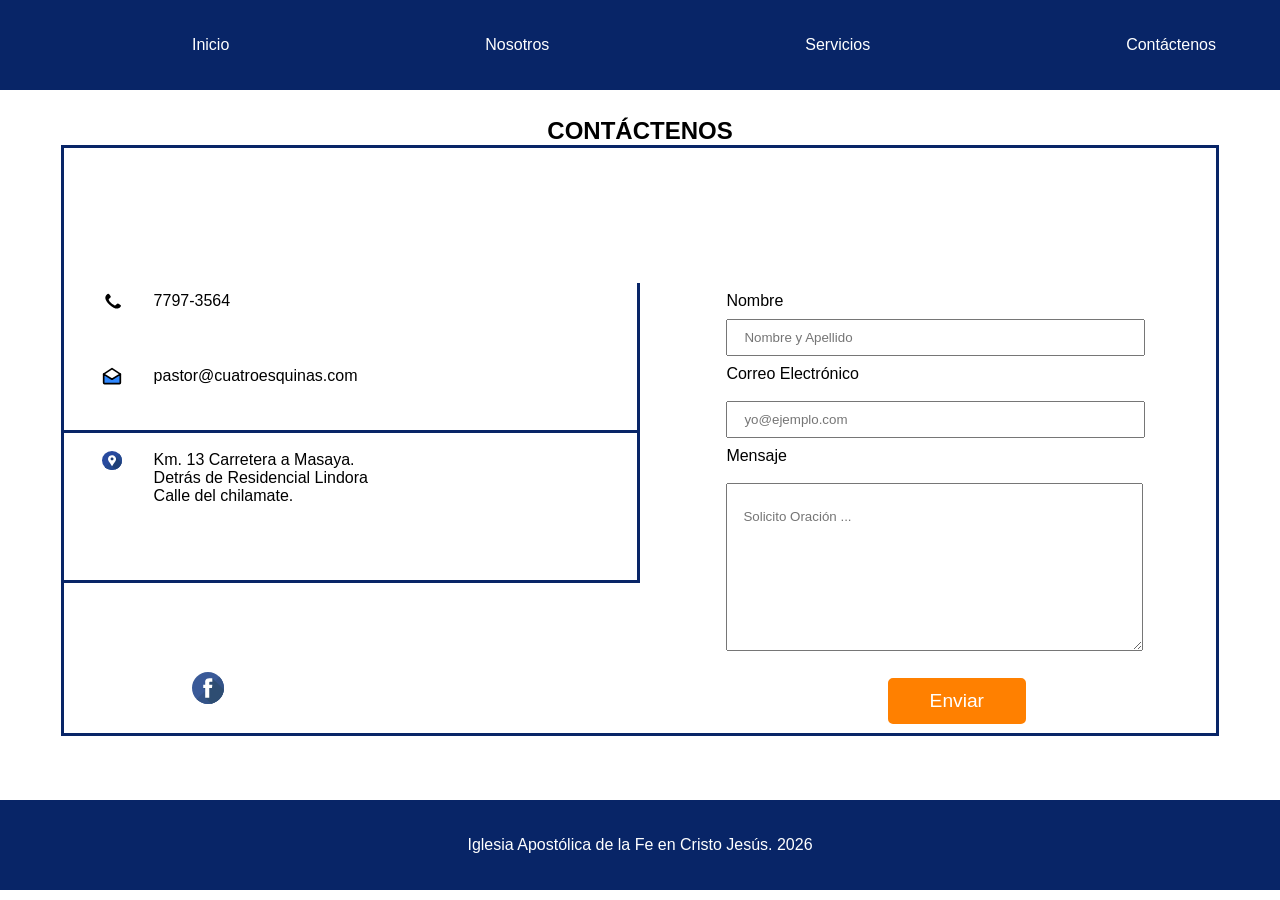
==== commit 1eb91fe0: "Add meta description to contact html" ====
--- a/contact.html
+++ b/contact.html
@@ -4,6 +4,7 @@
     <meta charset="UTF-8">
     <meta http-equiv="X-UA-Compatible" content="IE-edge">
     <meta name="viewport" content="width=device-width, initial-scale=1.0">
+    <meta name="description" content="Contacte a la Iglesia Ampostólica de la Fe en Cristo Jesús. Llene el formulario y pronto le responderemos. ">
     <title>Contacto</title>
     <link rel="stylesheet" href="style.css">
 </head>
@@ -33,7 +34,7 @@
 
   </header>
   <section class="form-section">
-    <h2>CONTÁCTENOS</h2>
+    <h1>CONTÁCTENOS</h1>
     <div class="info-container">
       <img src="img/forma/call.svg" class="phone-image" alt="phone icon"><p class="phone-number">7797-3564</p>
       <img src="img/forma/mail.svg" class="mail-image" alt="mail icon"><p class="email">pastor@cuatroesquinas.com</p>
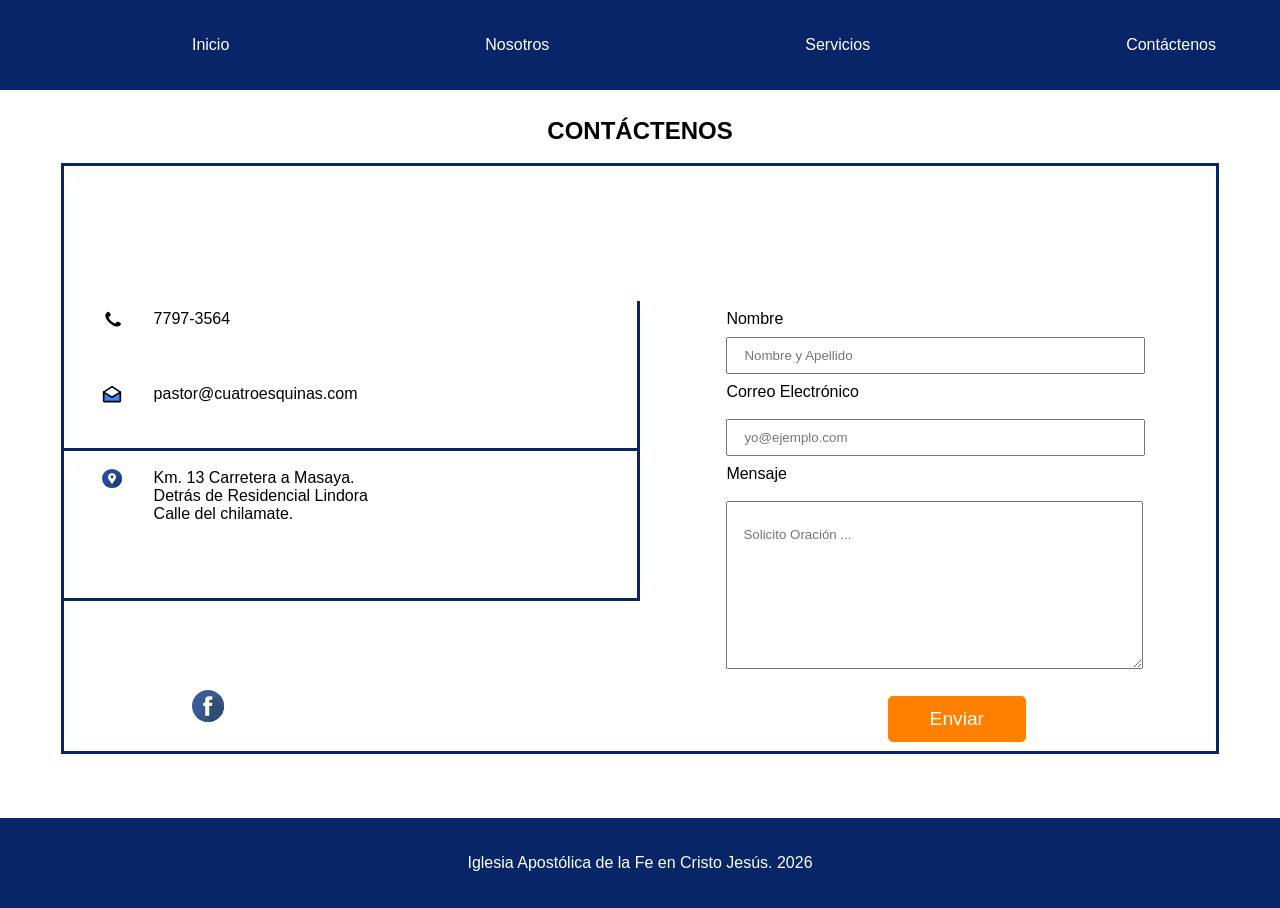
==== commit e929ee86: "Add h1 and change language" ====
--- a/contact.html
+++ b/contact.html
@@ -1,10 +1,10 @@
 <!DOCTYPE html>
-<html lang="en">
+<html lang="es">
 <head>
     <meta charset="UTF-8">
     <meta http-equiv="X-UA-Compatible" content="IE-edge">
     <meta name="viewport" content="width=device-width, initial-scale=1.0">
-    <meta name="description" content="Contacte a la Iglesia Ampostólica de la Fe en Cristo Jesús. Llene el formulario y pronto le responderemos. ">
+    <meta name="description" content="Contáctenos. Envíe su nombre, correo y mensaje y le responderemos pronto">
     <title>Contacto</title>
     <link rel="stylesheet" href="style.css">
 </head>
--- a/style.css
+++ b/style.css
@@ -421,7 +421,7 @@
   padding-top: 2vh;
 }
 
-.form-section h2 {
+.form-section h1 {
   margin-bottom: 2vh;
   align-self: center;
 }
